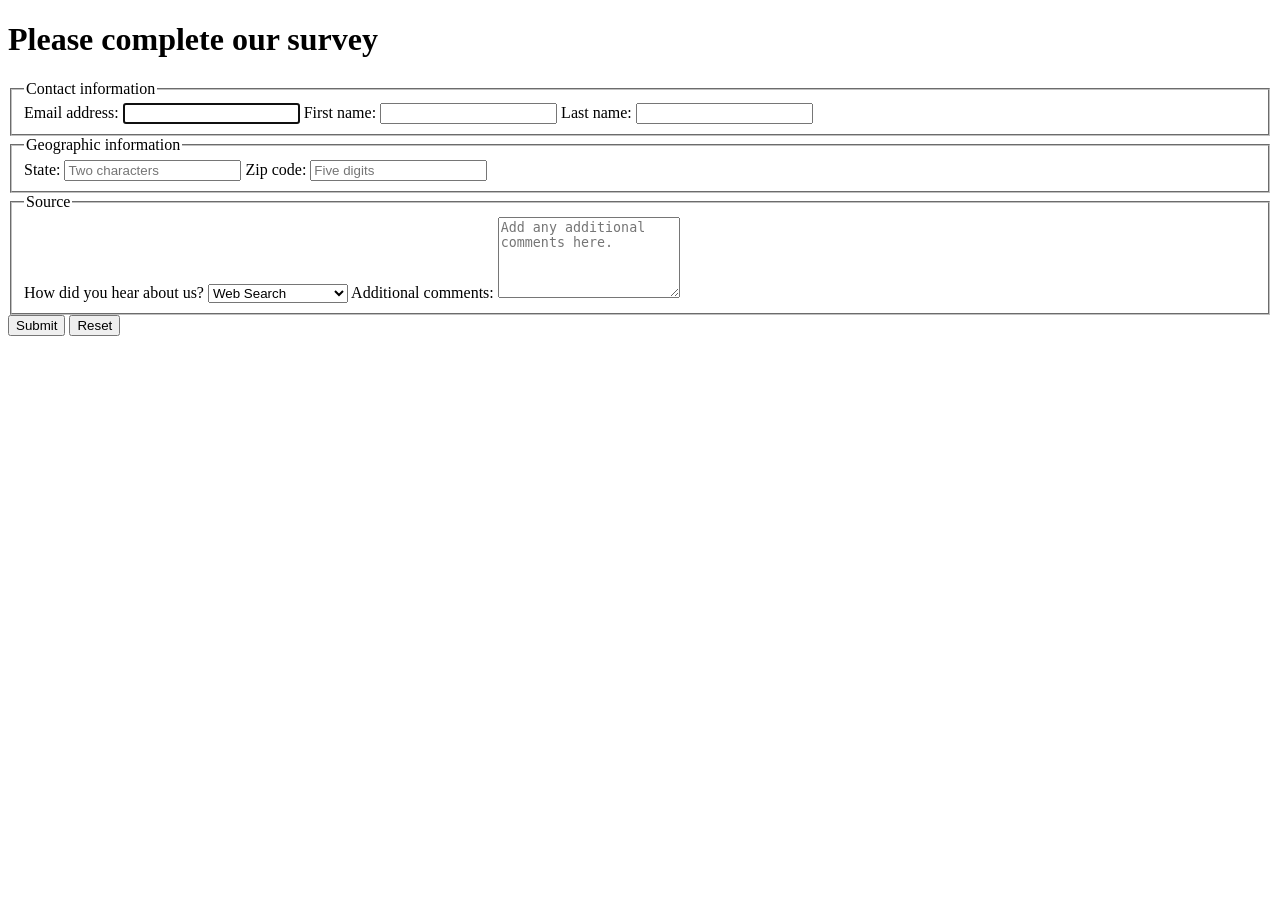
==== index.html @ 3e95a189 "Add files via upload" ====
<!DOCTYPE html>
<html lang="en">
<head>
	<meta charset="utf-8">
	<meta name="viewport" content="width=device-width, initial-scale=1.0">
	<title>Complete a Form</title>
	<link rel="stylesheet" href="styles/main.css">
</head>

<body>
	<h1>Please complete our survey</h1>
	<form action="confirmation.html" method="post">
		<fieldset>
			<legend>Contact information</legend>

			<label for="email"><span class="accesskey">E</span>mail address:</label>
			<input type="email" id="email" name="email" accesskey="e" autofocus required>

			<label for="first_name"><span class="accesskey">F</span>irst name:</label>
			<input type="text" id="first_name" name="first_name" accesskey="f" required>

			<label for="last_name"><span class="accesskey">L</span>ast name:</label>
			<input type="text" id="last_name" name="last_name" accesskey="l" required>
		</fieldset>

		<fieldset>
			<legend>Geographic information</legend>

			<label for="state"><span class="accesskey">S</span>tate:</label>
			<input type="text" id="state" name="state" accesskey="s"
			       pattern="[A-Za-z]{2}" maxlength="2"
			       title="Enter a two-character state abbreviation (e.g., CA)"
			       placeholder="Two characters" required>

			<label for="zip"><span class="accesskey">Z</span>ip code:</label>
			<input type="text" id="zip" name="zip" accesskey="z"
			       pattern="\d{5}" maxlength="5"
			       title="Enter a five-digit zip code (e.g., 90210)"
			       placeholder="Five digits" required>
		</fieldset>

		<fieldset>
			<legend>Source</legend>

			<label for="how_heard">How did you hear about us?</label>
			<select id="how_heard" name="how_heard">
				<option value="Web Search" selected>Web Search</option>
				<option value="Friend or Colleague">Friend or Colleague</option>
				<option value="Social Media">Social Media</option>
				<option value="Advertisement">Advertisement</option>
				<option value="Other">Other</option>
			</select>

			<label for="comments">Additional comments:</label>
			<textarea id="comments" name="comments" rows="5"
			          placeholder="Add any additional comments here."></textarea>
		</fieldset>

		<div class="buttons">
			<button type="submit" class="btn btn-submit">Submit</button>
			<button type="reset" class="btn btn-reset">Reset</button>
		</div>
	</form>
</body>
</html>
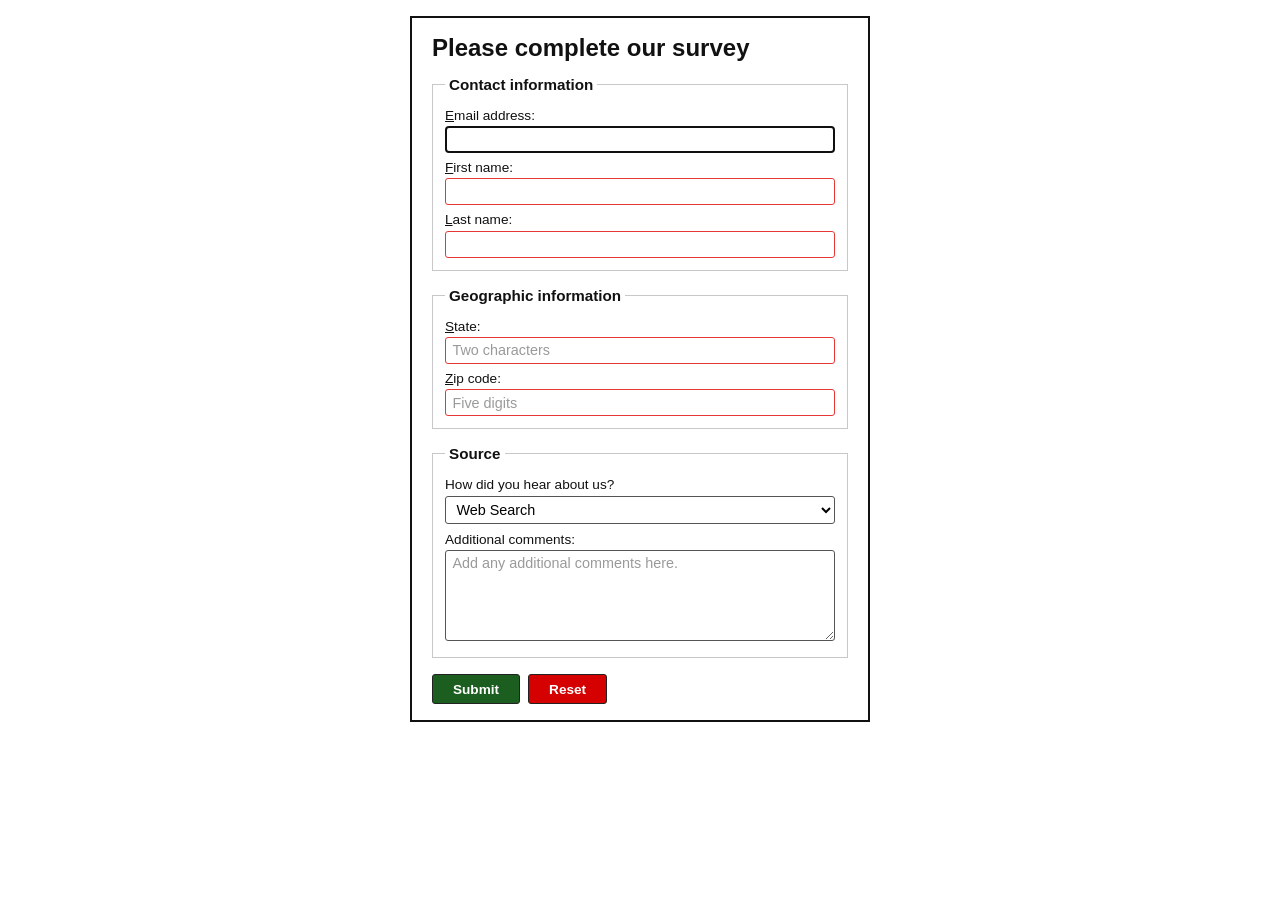
==== commit c1d7ad95: "Change form method from POST to GET" ====
--- a/index.html
+++ b/index.html
@@ -9,7 +9,7 @@
 
 <body>
 	<h1>Please complete our survey</h1>
-	<form action="confirmation.html" method="post">
+	<form action="confirmation.html" method="get">
 		<fieldset>
 			<legend>Contact information</legend>
 
--- a/styles/main.css
+++ b/styles/main.css
@@ -0,0 +1,115 @@
+* {
+	box-sizing: border-box;
+}
+
+body {
+	font-family: Arial, Helvetica, sans-serif;
+	font-size: 100%;
+	color: #111111;
+	margin: 1rem auto;
+	padding: 1rem 1.25rem;
+	max-width: 460px;
+	border: 2px solid #111111;
+	background-color: #ffffff;
+}
+
+h1 {
+	font-size: 1.5rem;
+	margin: 0 0 0.85rem;
+}
+
+fieldset {
+	border: 1px solid #c8c8c8;
+	padding: 0.5rem 0.75rem 0.75rem;
+	margin: 0 0 1rem;
+}
+
+legend {
+	font-weight: bold;
+	font-size: 0.95rem;
+	padding: 0 0.25rem;
+}
+
+label {
+	display: block;
+	font-size: 0.85rem;
+	margin-top: 0.45rem;
+	margin-bottom: 0.2rem;
+}
+
+.accesskey {
+	text-decoration: underline;
+}
+
+input[type="email"],
+input[type="text"],
+select,
+textarea {
+	width: 100%;
+	font-family: Arial, Helvetica, sans-serif;
+	font-size: 0.9rem;
+	padding: 0.28rem 0.4rem;
+	border: 1.5px solid #555555;
+	border-radius: 3px;
+	background-color: #ffffff;
+}
+
+textarea {
+	resize: vertical;
+}
+
+::placeholder {
+	color: #9a9a9a;
+}
+
+/* Validation border states for Contact & Geographic inputs */
+#email:invalid,
+#first_name:invalid,
+#last_name:invalid,
+#state:invalid,
+#zip:invalid {
+	border-color: #e53935;
+}
+
+#email:valid,
+#first_name:valid,
+#last_name:valid,
+#state:valid,
+#zip:valid {
+	border-color: #2e7d32;
+}
+
+/* Buttons: base class + specific modifier classes */
+.buttons {
+	display: flex;
+	gap: 0.5rem;
+	margin-top: 0.5rem;
+}
+
+.btn {
+	font-family: Arial, Helvetica, sans-serif;
+	font-size: 0.85rem;
+	font-weight: bold;
+	color: #ffffff;
+	padding: 0.42rem 1.25rem;
+	border: 1px solid #222222;
+	border-radius: 3px;
+	cursor: pointer;
+	transition: filter 0.15s ease, transform 0.1s ease;
+}
+
+.btn:hover {
+	filter: brightness(1.12);
+}
+
+.btn:active {
+	transform: translateY(1px);
+}
+
+.btn-submit {
+	background-color: #1b5e20;
+}
+
+.btn-reset {
+	background-color: #d50000;
+}
